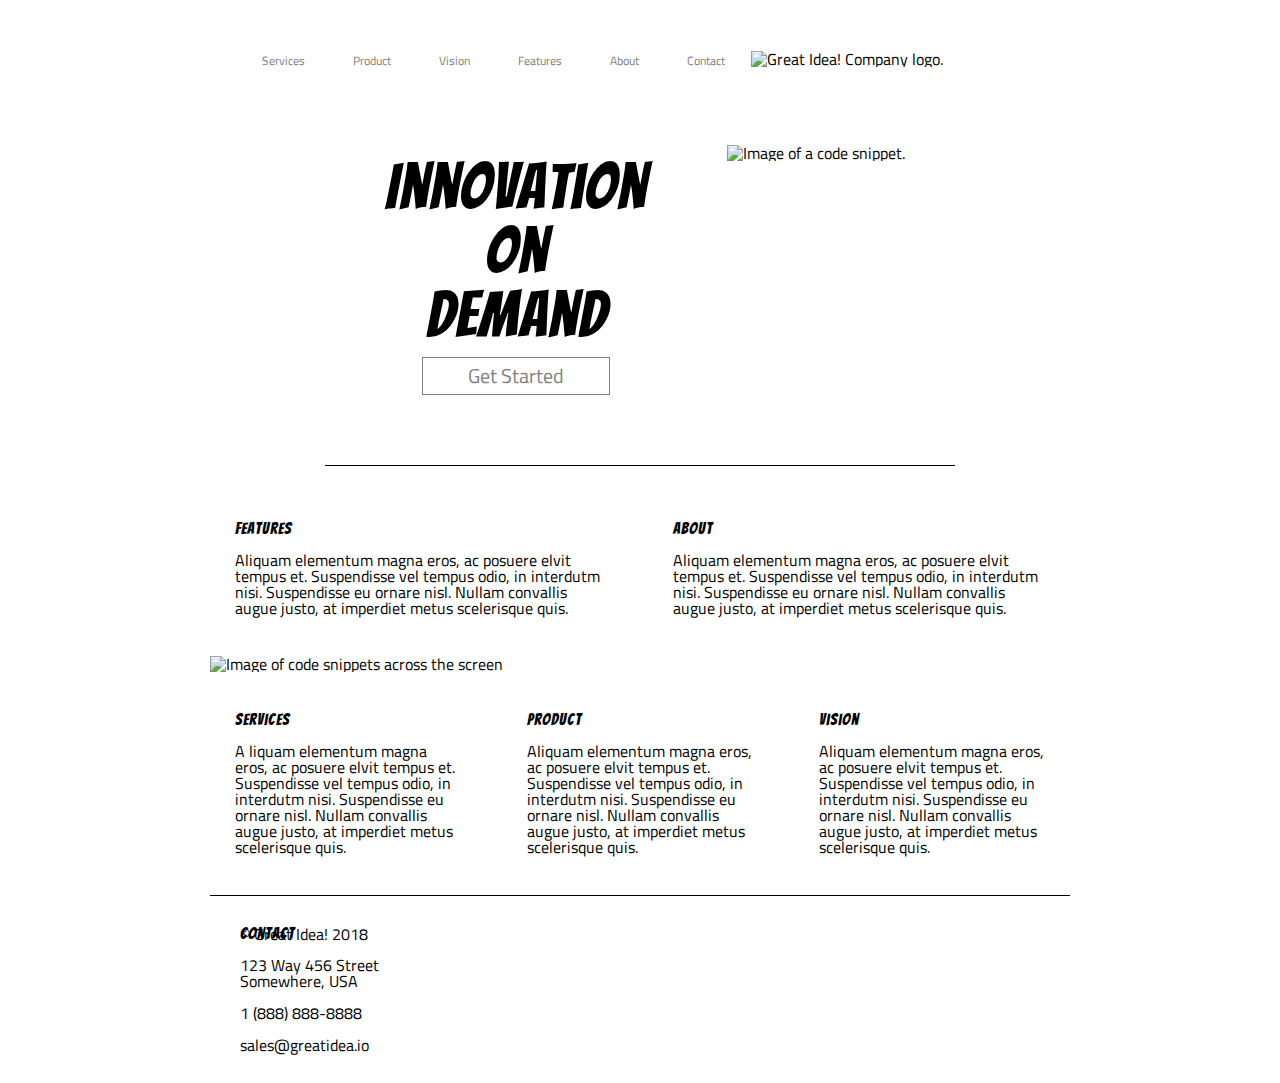
==== great-idea/index.html @ 36a25a11 "Integration" ====
<!doctype html>

<html lang="en">
<head>
  <meta charset="utf-8">

  <title>Great Idea!</title>
  <meta name="viewport" content="width=device-width, initial-scale=1">
  <link href="https://fonts.googleapis.com/css?family=Bangers|Titillium+Web" rel="stylesheet">
  <link rel="stylesheet" href="css/index.css">

  <!--[if lt IE 9]>
    <script src="https://cdnjs.cloudflare.com/ajax/libs/html5shiv/3.7.3/html5shiv.js"></script>
  <![endif]-->
</head>

<body>
  <div class="container">
    <header>
      <nav class="top-menu">
        <a class="first-item" href="#">Services</a>
        <a class="second-item" href="#">Product</a>
        <a class="third-item" href="#">Vision</a>
        <a class="fourth-item" href="#">Features</a>
        <a class="fifth-item" href="#">About</a>
        <a class="sixth-item" href="#">Contact</a>
        <div class="nav-img"><img class="logo" class="seventh-item" src="img/logo.png" alt="Great Idea! Company logo."/></div>
      </nav> 
    </header>
    <div class="mid-container">
      <div class="lofi">
        <div class="column1" id="huge-letters">
          <h2>Innovation<br> On<br> Demand</h2>
        </div>
        <div class="column1" id="started-text">
          <h6>Get Started</h6>
        </div>
      </div>
      <div class="column2">
        <img src="img/header-img.png" alt="Image of a code snippet.">
      </div>  
    </div>
    <div>
      <div class="first-text">
        <div class="upper-column">
          <h5>Features</h5>
          <p>Aliquam elementum magna eros, ac posuere elvit tempus et. Suspendisse vel tempus odio, in interdutm nisi. Suspendisse eu ornare nisl. Nullam convallis augue justo, at imperdiet metus scelerisque quis.</p>
        </div>
        <div class="upper-column">
          <h5>About</h5>
          <p>Aliquam elementum magna eros, ac posuere elvit tempus et. Suspendisse vel tempus odio, in interdutm nisi. Suspendisse eu ornare nisl. Nullam convallis augue justo, at imperdiet metus scelerisque quis.</p>
        </div>
      </div>
    </div>
    <div class="middle-img">
      <img class="middle-img" src="img/mid-page-accent.jpg" alt="Image of code snippets across the screen">
    </div>
    <div class="second-text">
      <div class="bottom-column">
        <h5>Services</h5>
        <p>A liquam elementum magna eros, ac posuere elvit tempus et. Suspendisse vel tempus odio, in interdutm nisi. Suspendisse eu ornare nisl. Nullam convallis augue justo, at imperdiet metus scelerisque quis.</p>
      </div>
      <div class="bottom-column">
        <h5>Product</h5>
        <p>Aliquam elementum magna eros, ac posuere elvit tempus et. Suspendisse vel tempus odio, in interdutm nisi. Suspendisse eu ornare nisl. Nullam convallis augue justo, at imperdiet metus scelerisque quis.</p>
      </div>
      <div class="bottom-column">
        <h5>Vision</h5>
        <p>Aliquam elementum magna eros, ac posuere elvit tempus et. Suspendisse vel tempus odio, in interdutm nisi. Suspendisse eu ornare nisl. Nullam convallis augue justo, at imperdiet metus scelerisque quis.</p>
      </div>
    </div>

    <address>
      <h3>Contact</h3>
      123 Way 456 Street<br>
      Somewhere, USA<br>
      <br>
      1 (888) 888-8888<br>
      <br>
      sales@greatidea.io<br>
    </address>
    <footer>
      <p class="ideas">&copy; Great Idea! 2018</p>
    </footer>   
    </div>
   </div>
  </body>
</html>
---- great-idea/css/index.css ----
/* http://meyerweb.com/eric/tools/css/reset/ 
   v2.0 | 20110126
   License: none (public domain)
*/

html, body, div, span, applet, object, iframe,
h1, h2, h3, h4, h5, h6, p, blockquote, pre,
a, abbr, acronym, address, big, cite, code,
del, dfn, em, img, ins, kbd, q, s, samp,
small, strike, strong, sub, sup, tt, var,
b, u, i, center,
dl, dt, dd, ol, ul, li,
fieldset, form, label, legend,
table, caption, tbody, tfoot, thead, tr, th, td,
article, aside, canvas, details, embed, 
figure, figcaption, footer, header, hgroup, 
menu, nav, output, ruby, section, summary,
time, mark, audio, video {
	margin: 0;
	padding: 0;
	border: 0;
	font-size: 100%;
	font: inherit;
	vertical-align: baseline;
}
/* HTML5 display-role reset for older browsers */
article, aside, details, figcaption, figure, 
footer, header, hgroup, menu, nav, section {
	display: block;
}
body {
	line-height: 1;
}
ol, ul {
	list-style: none;
}
blockquote, q {
	quotes: none;
}
blockquote:before, blockquote:after,
q:before, q:after {
	content: '';
	content: none;
}
table {
	border-collapse: collapse;
	border-spacing: 0;
}

/* Set every element's box-sizing to border-box */
* {
    box-sizing: border-box;
}

html, body {
    height: 100%;
    font-family: 'Titillium Web', sans-serif;
}

h1, h2, h3, h4, h5 {
    font-family: 'Bangers', cursive;
    letter-spacing: 1px;
    margin-bottom: 15px;
}

/* Copy and paste your work from yesterday here and start to refactor into flexbox */
html, body{
	position: relative;
}
.container{
	width: 860px;
	margin: 0 auto;
}
.container header nav {
	padding: 20px 10px;
	margin: 0 20px;
}
.container header nav div{
	display: inline-block;
}
.container header nav a{
	font-size: 75%;
	padding: 20px 7px;
	margin: 15px;
	display: inline-block;
	color: gray;
	text-decoration: none;
	height: 30px;
}
.mid-container{
	display: table;
	padding: 10px;
	padding-bottom: 60px;
	margin: 15px auto;
	border-collapse: separate;
	border-spacing: 10px;
	border-bottom: 1px solid black;
}
.lofi{
	display: table-cell;
	text-align: center;
	vertical-align: middle
	
}
.column1, .column2 {
	padding-left: 30px;
	padding-right: 30px;
}
.column1 h2{
	text-align: center;
	display: table-cell;
	font-size: 64px;
	vertical-align: middle;
	
}
.column2 img{
	display: table-cell;
	text-align: right;
	vertical-align: top;
	align: top;
}
.column1 h6{
	background-color: none;
	border: 1px solid grey;
	color: grey;
	padding: 8px 45px;
	text-align: center;
	text-decoration: none;
	display: inline-block;
	font-size: 20px;
}
.first-text{
	column-count: 2;
}
.upper-column{
	padding: 40px 25px;
}
.middle-img{
	margin-left: auto;
	margin-right: auto;
}
.second-text{
	column-count: 3;
	border-bottom: 1px solid black;
}
.bottom-column{
	padding: 40px 25px;
}
address{
	float: left;
	padding: 30px;
	display: inline;
	position: relative;
}
footer{
	padding: 30px;
	position: absolute;
}
.ideas {
	
	margin: 0 auto;
	width: 142px;
}
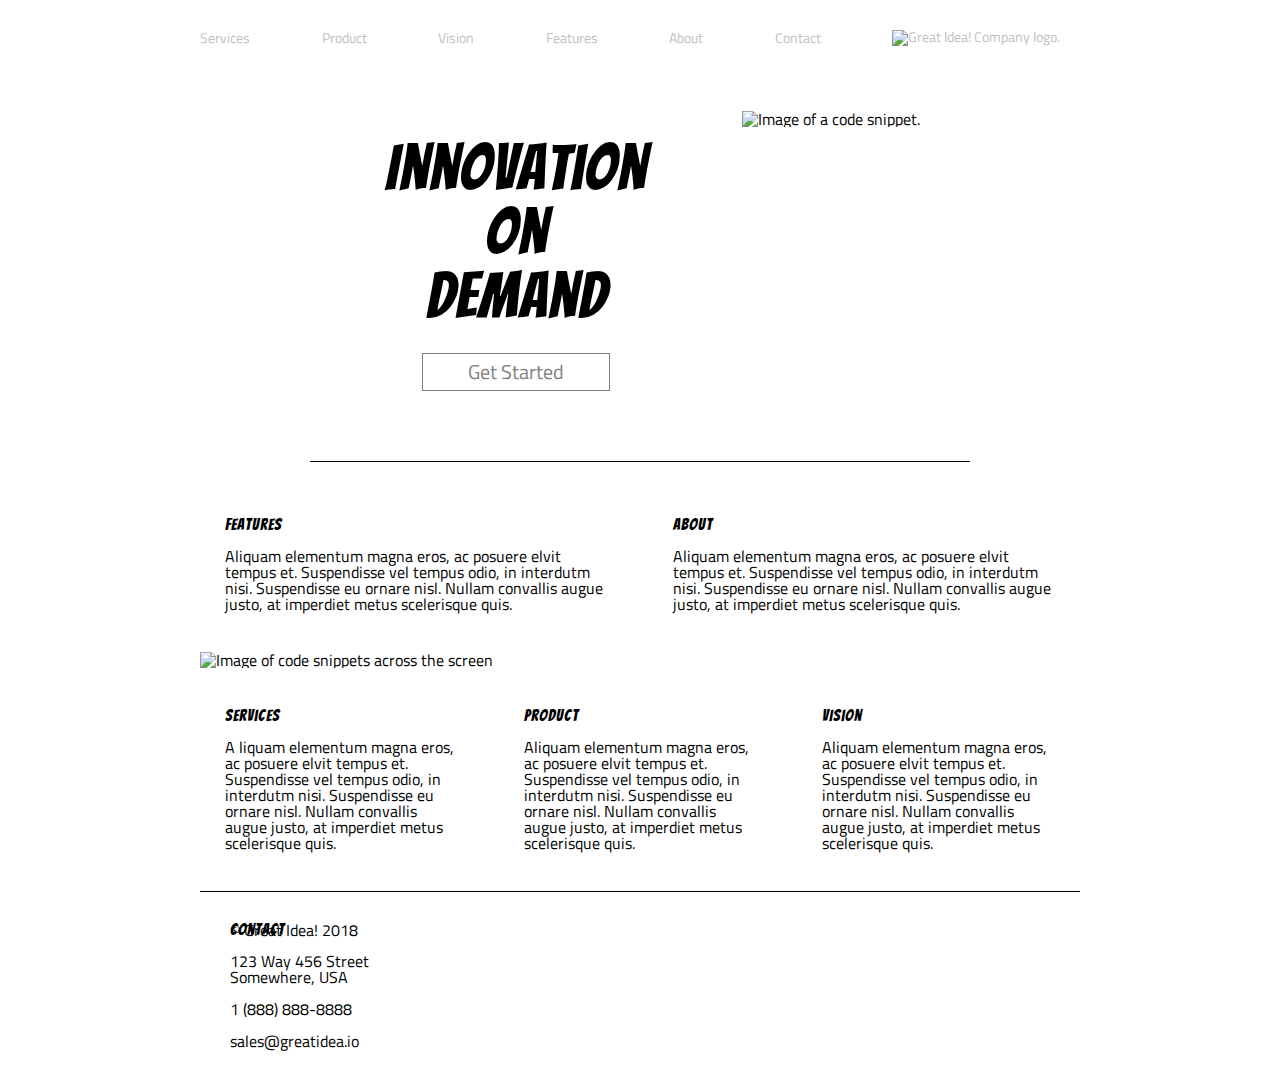
==== commit 2ea2e55b: "More updates." ====
--- a/great-idea/index.html
+++ b/great-idea/index.html
@@ -17,16 +17,19 @@
 <body>
   <div class="container">
     <header>
-      <nav class="top-menu">
-        <a class="first-item" href="#">Services</a>
-        <a class="second-item" href="#">Product</a>
-        <a class="third-item" href="#">Vision</a>
-        <a class="fourth-item" href="#">Features</a>
-        <a class="fifth-item" href="#">About</a>
-        <a class="sixth-item" href="#">Contact</a>
-        <div class="nav-img"><img class="logo" class="seventh-item" src="img/logo.png" alt="Great Idea! Company logo."/></div>
+      <nav>
+        <ul class="upper-nav"> 
+          <li><a class="first-item" href="#">Services</a></li>
+          <li><a class="second-item" href="#">Product</a></li>
+          <li><a class="third-item" href="#">Vision</a></li>
+          <li><a class="fourth-item" href="#">Features</a></li>
+          <li><a class="fifth-item" href="#">About</a></li>
+          <li><a class="sixth-item" href="#">Contact</a></li>
+          <li><a class="logo" href="index.html"><img class="logo" class="seventh-item" src="img/logo.png" alt="Great Idea! Company logo."/></a></li>
+        </ul>
       </nav> 
     </header>
+    
     <div class="mid-container">
       <div class="lofi">
         <div class="column1" id="huge-letters">
--- a/great-idea/css/index.css
+++ b/great-idea/css/index.css
@@ -64,14 +64,68 @@
 }
 
 /* Copy and paste your work from yesterday here and start to refactor into flexbox */
+/* index page */ 
 html, body{
 	position: relative;
 }
 .container{
-	width: 860px;
+	width: 880px;
 	margin: 0 auto;
 }
-.container header nav {
+.upper-nav{
+	display: flex;
+	flex-direction: row;
+	flex-wrap: nowrap;
+	align-content: center;
+	align-items: center;
+	justify-content: space-between;
+}
+.upper-nav a.first-item{
+	margin-left: 0px;
+	padding-left: 0px;
+}
+.upper-nav a{
+	margin: 5px;
+	height: auto;
+	padding: 25px 15px;
+	font-size: 14px;
+	color: silver;
+	display: block;
+	text-decoration: none;
+}
+h2{
+	font-size: 28px;
+	font-style: bold;
+	padding: 15px;
+}
+.services h2{
+	padding: 0px;
+	margin-top: 25px;
+	margin-bottom: 20px;
+}
+.services p{
+	padding-bottom: 40px;
+	border-bottom: 1px solid black;
+}
+.rows{
+	display: flex;
+	flex-direction: row;
+	flex-wrap: wrap;
+}
+.columns{
+	display: flex;
+	flex-direction: row;
+	justify-content: space-around;
+}
+.column-a{
+	display: flex;
+	flex-direction: column;
+}
+.column-b{
+	display: flex;
+	flex-direction: column;
+}
+/* .container header nav {
 	padding: 20px 10px;
 	margin: 0 20px;
 }
@@ -86,7 +140,7 @@
 	color: gray;
 	text-decoration: none;
 	height: 30px;
-}
+} */
 .mid-container{
 	display: table;
 	padding: 10px;
@@ -160,4 +214,6 @@
 	
 	margin: 0 auto;
 	width: 142px;
-}+}
+
+/* services page */
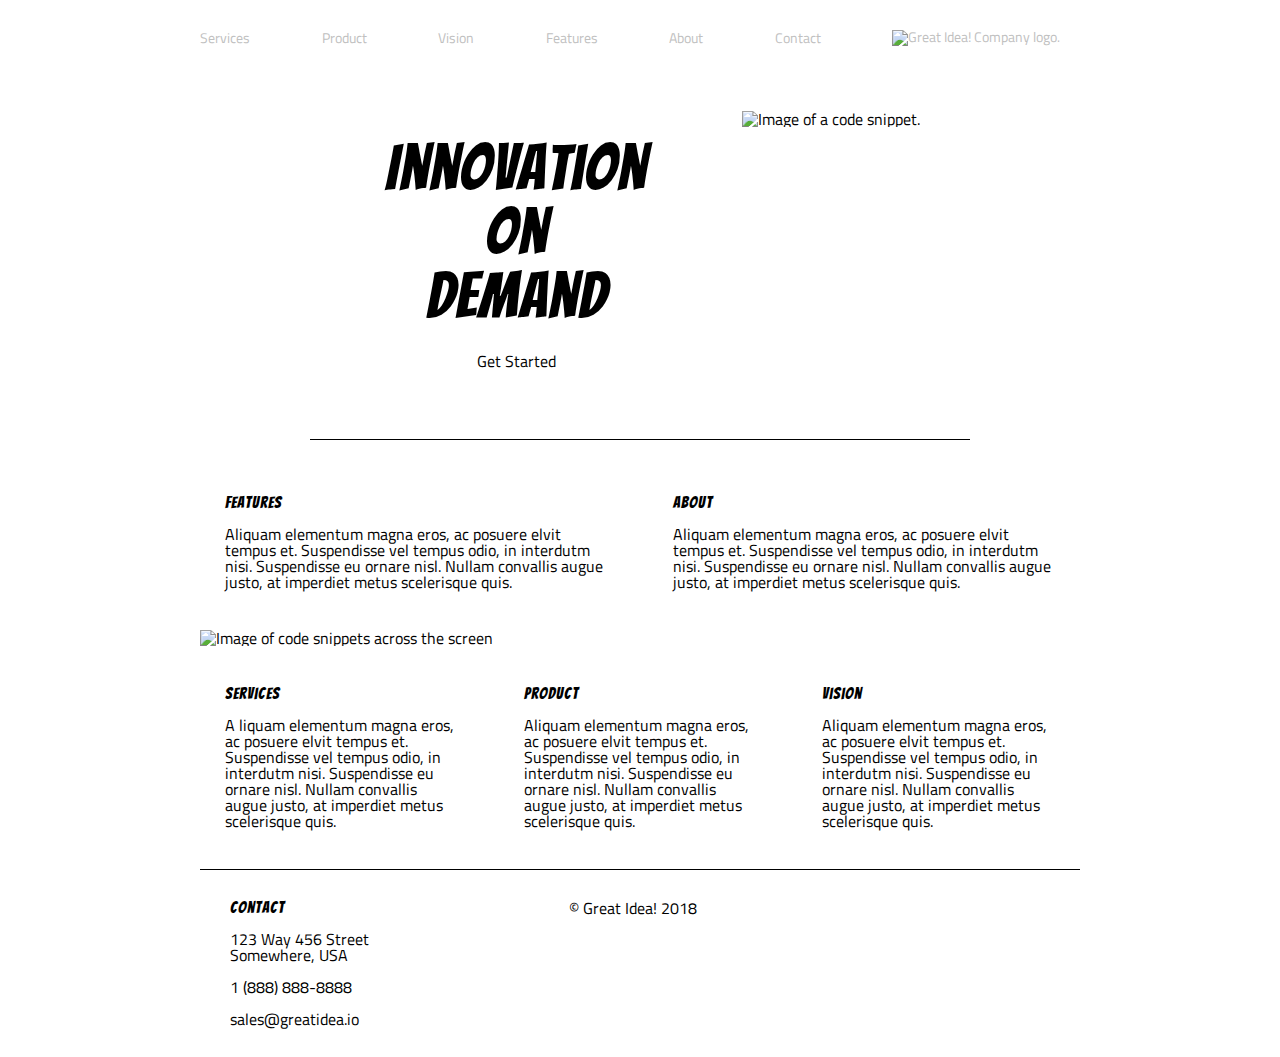
==== commit 84c8d4d0: "Final" ====
--- a/great-idea/index.html
+++ b/great-idea/index.html
@@ -19,7 +19,7 @@
     <header>
       <nav>
         <ul class="upper-nav"> 
-          <li><a class="first-item" href="#">Services</a></li>
+          <li><a class="first-item" href="services.html">Services</a></li>
           <li><a class="second-item" href="#">Product</a></li>
           <li><a class="third-item" href="#">Vision</a></li>
           <li><a class="fourth-item" href="#">Features</a></li>
--- a/great-idea/css/index.css
+++ b/great-idea/css/index.css
@@ -107,23 +107,83 @@
 	padding-bottom: 40px;
 	border-bottom: 1px solid black;
 }
-.rows{
-	display: flex;
+
+.columns{
+	display: flex;
+	width: inherit;
+	margin-top: 30px;
+	margin-bottom: 30px;
 	flex-direction: row;
 	flex-wrap: wrap;
-}
-.columns{
+	justify-content: space-between;
+	align-content: stretch;
+	align-items: stretch;
+	border-bottom: 2px solid black;
+}
+.columns > div {
+	width: 417px;
+	height: 240px;
+	padding: 20px; 
+	margin-bottom: 40px;
+	border: 1px solid black;
+	background-color: #F4F3F4;
+}
+.learn {
+	display: flex;
+	justify-content: center;
+	align-content: center;
+	align-items: center;
+	margin-top: 40px;
+	padding: 15px;
+	color: black;
+	background-color: whitesmoke;
+	border: 1px solid black;
+	border-radius: 5px;
+	width: 150px;
+	height: 30px;
+	font-size: 14px;	
+}
+h6 a{ 
+	background-color: none;
+	color: black;
+	text-align: center;
+	text-decoration: none;
+	font-size: 12.5px;
+}
+.bottom-container{
 	display: flex;
 	flex-direction: row;
-	justify-content: space-around;
-}
-.column-a{
-	display: flex;
-	flex-direction: column;
-}
-.column-b{
-	display: flex;
-	flex-direction: column;
+	justify-content: space-between;
+	align-content: space-between;
+	align-items: baseline;
+}
+.text h3{
+	font-weight: 700;
+}
+.text > p {
+	width: 100%;
+	line-height: 1.3em;
+	font-weight: 400;
+	padding-bottom: 25px;
+	margin-right: 0px;
+}
+
+.only-list{
+	list-style: square inside none;
+}
+.only-list > li {
+	padding-bottom: 10px;
+}
+.info-services{
+	width: 420px;
+	margin: auto;
+}
+footer {
+	width: inherit;
+	display: flex;
+	justify-content: center;
+	align-content: center;
+	align-items: center;
 }
 /* .container header nav {
 	padding: 20px 10px;
@@ -173,16 +233,7 @@
 	vertical-align: top;
 	align: top;
 }
-.column1 h6{
-	background-color: none;
-	border: 1px solid grey;
-	color: grey;
-	padding: 8px 45px;
-	text-align: center;
-	text-decoration: none;
-	display: inline-block;
-	font-size: 20px;
-}
+
 .first-text{
 	column-count: 2;
 }
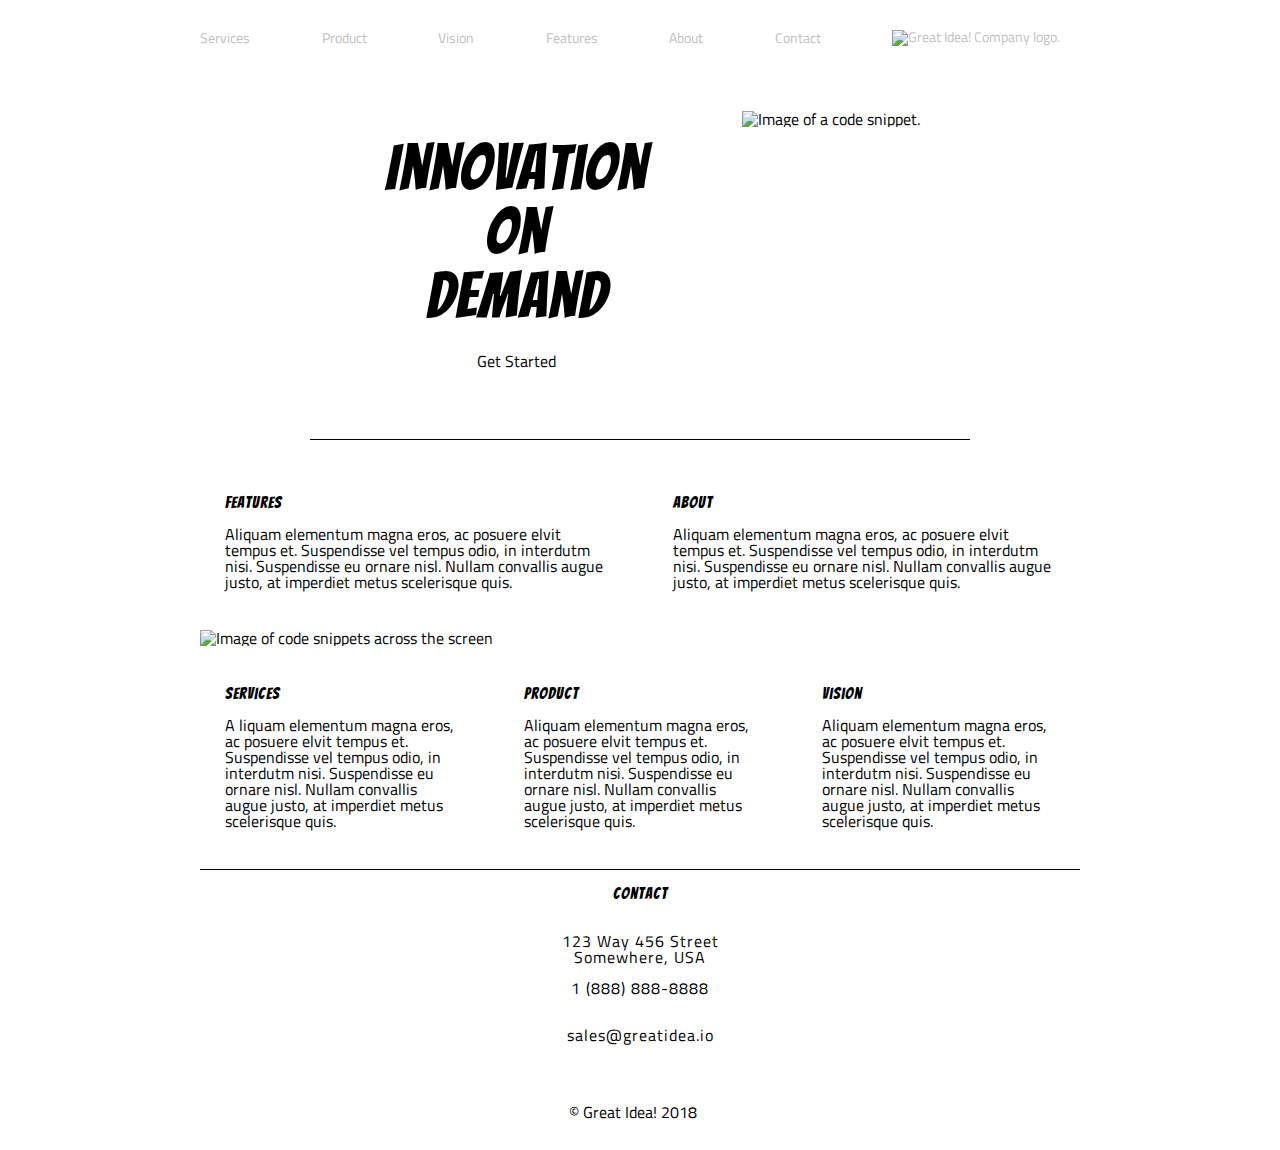
==== commit 554bdf1c: "Final." ====
--- a/great-idea/index.html
+++ b/great-idea/index.html
@@ -74,13 +74,11 @@
     </div>
 
     <address>
-      <h3>Contact</h3>
-      123 Way 456 Street<br>
-      Somewhere, USA<br>
-      <br>
-      1 (888) 888-8888<br>
-      <br>
-      sales@greatidea.io<br>
+      <h3>Contact</h3><br>
+      <h5 class="contact">123 Way 456 Street<br>
+      Somewhere, USA</h><br>
+      <h5 class="contact">1 (888) 888-8888</h5><br>
+      <h5 class="contact">sales@greatidea.io</h5><br>
     </address>
     <footer>
       <p class="ideas">&copy; Great Idea! 2018</p>
--- a/great-idea/css/index.css
+++ b/great-idea/css/index.css
@@ -252,10 +252,15 @@
 	padding: 40px 25px;
 }
 address{
-	float: left;
+	text-align: center;
+	justify-content: center;
+	align-content: center;
+	align-items: center;
 	padding: 30px;
 	display: inline;
-	position: relative;
+}
+h5.contact{
+	font-family: 'Titillium Web', sans-serif;
 }
 footer{
 	padding: 30px;
